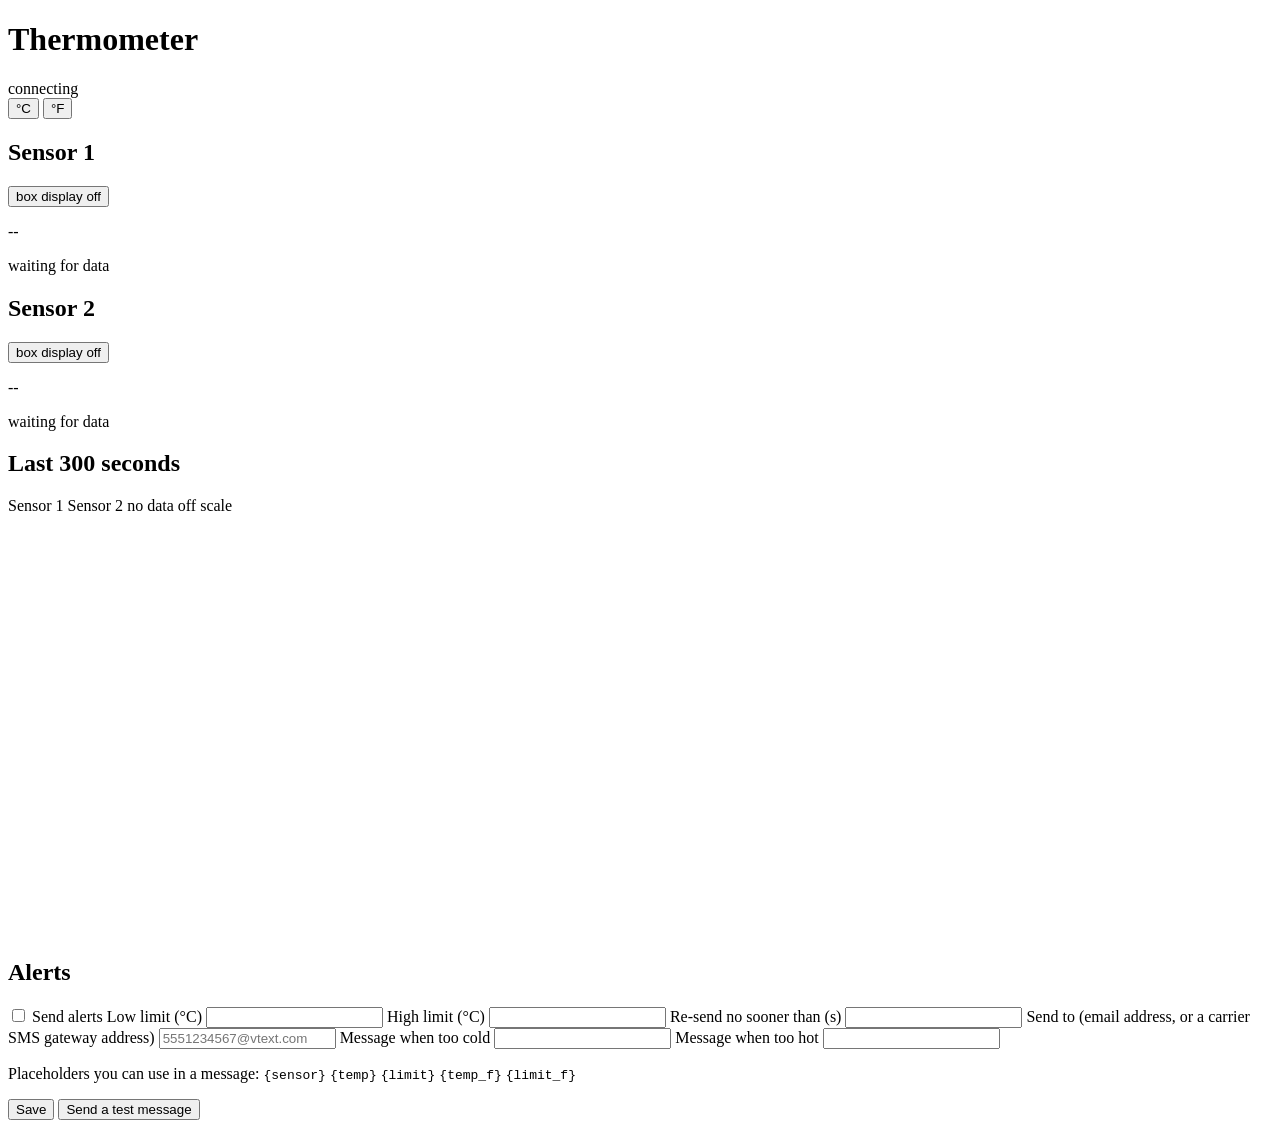
==== pc-app/static/index.html @ dc2667ce "Scaffold ECE:4880 Lab 1 thermometer project Sets up the full working environment for the three-perso" ====
<!DOCTYPE html>
<html lang="en">
<head>
  <meta charset="utf-8">
  <meta name="viewport" content="width=device-width, initial-scale=1">
  <title>ECE:4880 Lab 1 Thermometer</title>
  <link rel="stylesheet" href="/static/style.css">
</head>
<body>
  <header>
    <h1>Thermometer</h1>
    <div class="header-right">
      <span id="box-status" class="pill pill-bad">connecting</span>
      <div class="unit-toggle" role="group" aria-label="Temperature unit">
        <button id="unit-c" class="unit active" data-unit="C">&deg;C</button>
        <button id="unit-f" class="unit" data-unit="F">&deg;F</button>
      </div>
    </div>
  </header>

  <main>
    <!-- Requirement 5a: real-time temperature, large font, once a second. -->
    <section class="readouts" id="readouts">
      <article class="card" data-sensor="1">
        <div class="card-head">
          <h2>Sensor 1</h2>
          <!-- Requirement 5b: virtually press the button on the third box. -->
          <button class="vbutton" data-sensor="1" aria-pressed="false">
            box display <span class="vbutton-state">off</span>
          </button>
        </div>
        <p class="reading" data-role="reading">--</p>
        <p class="substatus" data-role="substatus">waiting for data</p>
      </article>

      <article class="card" data-sensor="2">
        <div class="card-head">
          <h2>Sensor 2</h2>
          <button class="vbutton" data-sensor="2" aria-pressed="false">
            box display <span class="vbutton-state">off</span>
          </button>
        </div>
        <p class="reading" data-role="reading">--</p>
        <p class="substatus" data-role="substatus">waiting for data</p>
      </article>
    </section>

    <!-- Requirement 5c: 300 s chart recorder, fixed scale, scrolling right to left. -->
    <section class="chart-section">
      <div class="chart-head">
        <h2>Last 300 seconds</h2>
        <div class="legend">
          <span class="key"><i class="swatch s1"></i>Sensor 1</span>
          <span class="key"><i class="swatch s2"></i>Sensor 2</span>
          <span class="key"><i class="swatch missing"></i>no data</span>
          <span class="key"><i class="swatch offscale"></i>off scale</span>
        </div>
      </div>
      <canvas id="chart" width="1200" height="420"></canvas>
    </section>

    <!-- Requirement 7: thresholds, destination and both messages, all editable here. -->
    <section class="alerts-section">
      <h2>Alerts</h2>
      <form id="alert-form">
        <div class="grid">
          <label class="check">
            <input type="checkbox" id="alert-enabled"> Send alerts
          </label>

          <label>Low limit (<span class="unit-label">&deg;C</span>)
            <input type="number" id="min" step="0.1" required>
          </label>

          <label>High limit (<span class="unit-label">&deg;C</span>)
            <input type="number" id="max" step="0.1" required>
          </label>

          <label>Re-send no sooner than (s)
            <input type="number" id="cooldown" min="0" step="10" required>
          </label>

          <label class="wide">Send to (email address, or a carrier SMS gateway address)
            <input type="text" id="recipient" placeholder="5551234567@vtext.com">
          </label>

          <label class="wide">Message when too cold
            <input type="text" id="msg-low">
          </label>

          <label class="wide">Message when too hot
            <input type="text" id="msg-high">
          </label>
        </div>

        <p class="hint">
          Placeholders you can use in a message:
          <code>{sensor}</code> <code>{temp}</code> <code>{limit}</code>
          <code>{temp_f}</code> <code>{limit_f}</code>
        </p>

        <div class="actions">
          <button type="submit" class="primary">Save</button>
          <button type="button" id="test-alert">Send a test message</button>
          <span id="alert-feedback" class="feedback"></span>
        </div>
      </form>
    </section>
  </main>

  <script src="/static/app.js"></script>
</body>
</html>
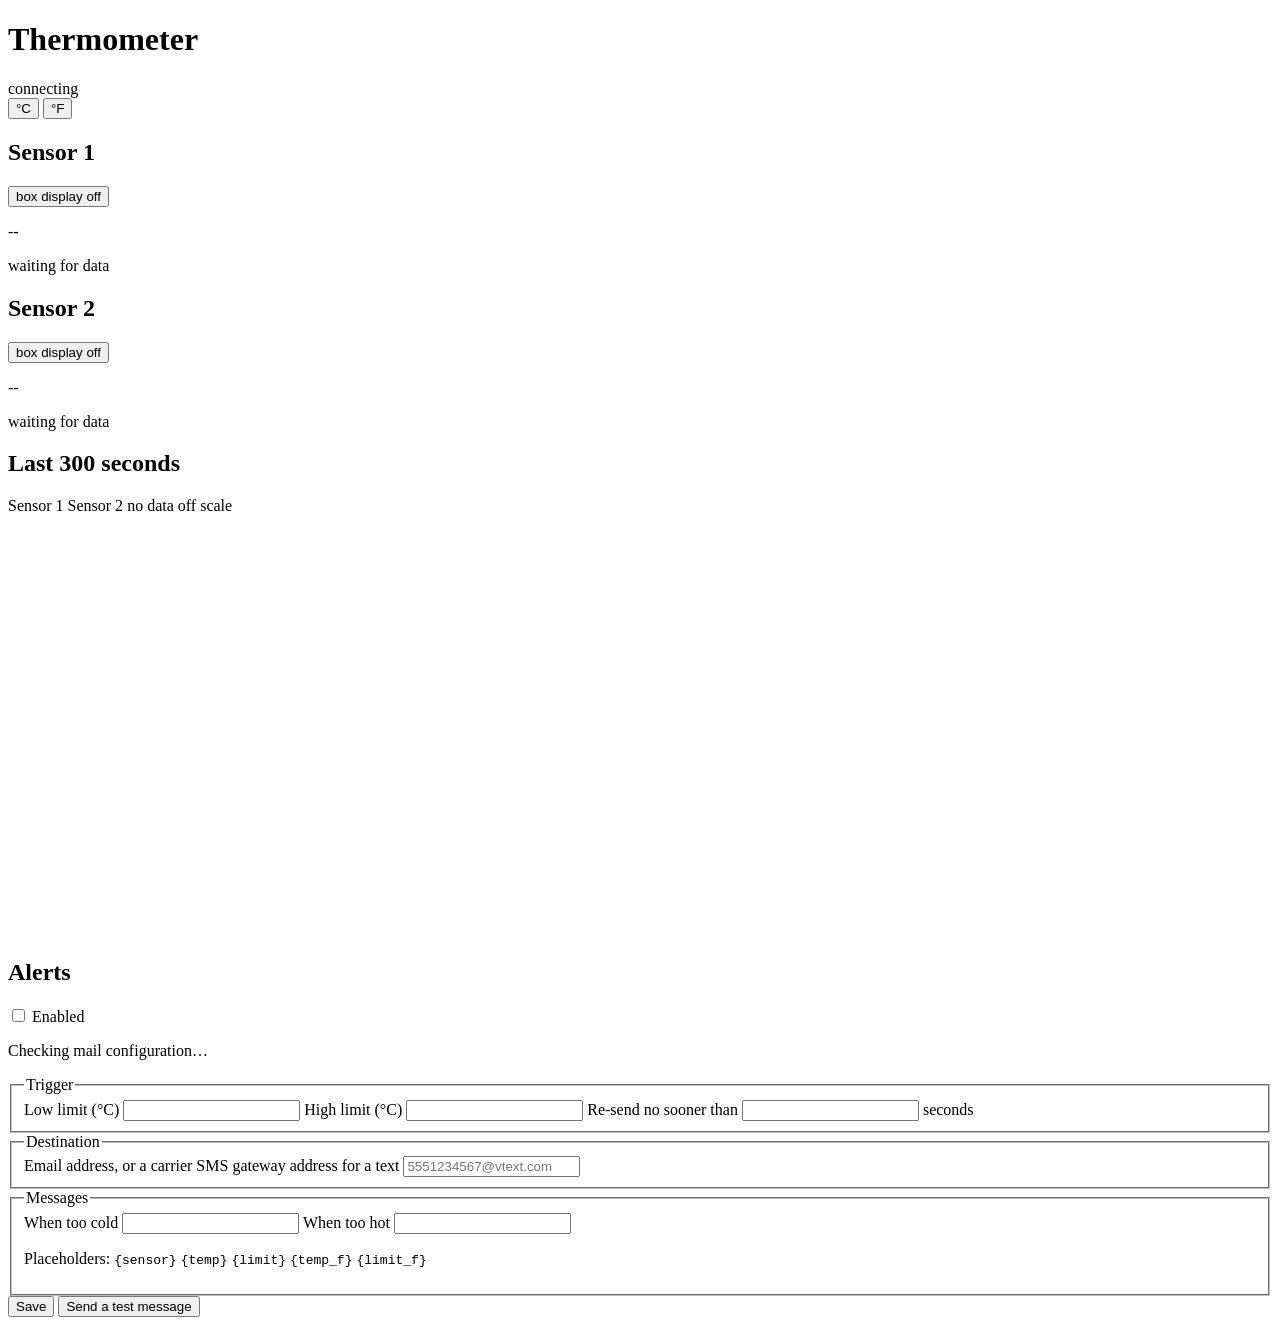
==== commit ffb326f0: "Restructure the alerts panel and fix two layout faults The panel was one flat auto-fit grid holding " ====
--- a/pc-app/static/index.html
+++ b/pc-app/static/index.html
@@ -61,49 +61,71 @@
 
     <!-- Requirement 7: thresholds, destination and both messages, all editable here. -->
     <section class="alerts-section">
-      <h2>Alerts</h2>
+      <div class="section-head">
+        <h2>Alerts</h2>
+        <label class="toggle">
+          <input type="checkbox" id="alert-enabled">
+          <span class="toggle-track"><span class="toggle-thumb"></span></span>
+          <span class="toggle-text">Enabled</span>
+        </label>
+      </div>
+
+      <p class="smtp-status" id="smtp-status">Checking mail configuration&hellip;</p>
+
       <form id="alert-form">
-        <div class="grid">
-          <label class="check">
-            <input type="checkbox" id="alert-enabled"> Send alerts
-          </label>
+        <fieldset class="field-group">
+          <legend>Trigger</legend>
+          <div class="field-row three">
+            <label>
+              <span class="field-text">Low limit (<span class="unit-label">&deg;C</span>)</span>
+              <input type="number" id="min" step="0.1" required>
+            </label>
+            <label>
+              <span class="field-text">High limit (<span class="unit-label">&deg;C</span>)</span>
+              <input type="number" id="max" step="0.1" required>
+            </label>
+            <label>
+              <span class="field-text">Re-send no sooner than</span>
+              <span class="input-suffix">
+                <input type="number" id="cooldown" min="0" step="10" required>
+                <span class="suffix">seconds</span>
+              </span>
+            </label>
+          </div>
+        </fieldset>
 
-          <label>Low limit (<span class="unit-label">&deg;C</span>)
-            <input type="number" id="min" step="0.1" required>
-          </label>
-
-          <label>High limit (<span class="unit-label">&deg;C</span>)
-            <input type="number" id="max" step="0.1" required>
-          </label>
-
-          <label>Re-send no sooner than (s)
-            <input type="number" id="cooldown" min="0" step="10" required>
-          </label>
-
-          <label class="wide">Send to (email address, or a carrier SMS gateway address)
+        <fieldset class="field-group">
+          <legend>Destination</legend>
+          <label>
+            <span class="field-text">Email address, or a carrier SMS gateway address for a text</span>
             <input type="text" id="recipient" placeholder="5551234567@vtext.com">
           </label>
+        </fieldset>
 
-          <label class="wide">Message when too cold
-            <input type="text" id="msg-low">
-          </label>
-
-          <label class="wide">Message when too hot
-            <input type="text" id="msg-high">
-          </label>
-        </div>
-
-        <p class="hint">
-          Placeholders you can use in a message:
-          <code>{sensor}</code> <code>{temp}</code> <code>{limit}</code>
-          <code>{temp_f}</code> <code>{limit_f}</code>
-        </p>
+        <fieldset class="field-group">
+          <legend>Messages</legend>
+          <div class="field-row two">
+            <label>
+              <span class="field-text">When too cold</span>
+              <input type="text" id="msg-low">
+            </label>
+            <label>
+              <span class="field-text">When too hot</span>
+              <input type="text" id="msg-high">
+            </label>
+          </div>
+          <p class="hint">
+            Placeholders:
+            <code>{sensor}</code> <code>{temp}</code> <code>{limit}</code>
+            <code>{temp_f}</code> <code>{limit_f}</code>
+          </p>
+        </fieldset>
 
         <div class="actions">
           <button type="submit" class="primary">Save</button>
           <button type="button" id="test-alert">Send a test message</button>
-          <span id="alert-feedback" class="feedback"></span>
         </div>
+        <p id="alert-feedback" class="feedback"></p>
       </form>
     </section>
   </main>
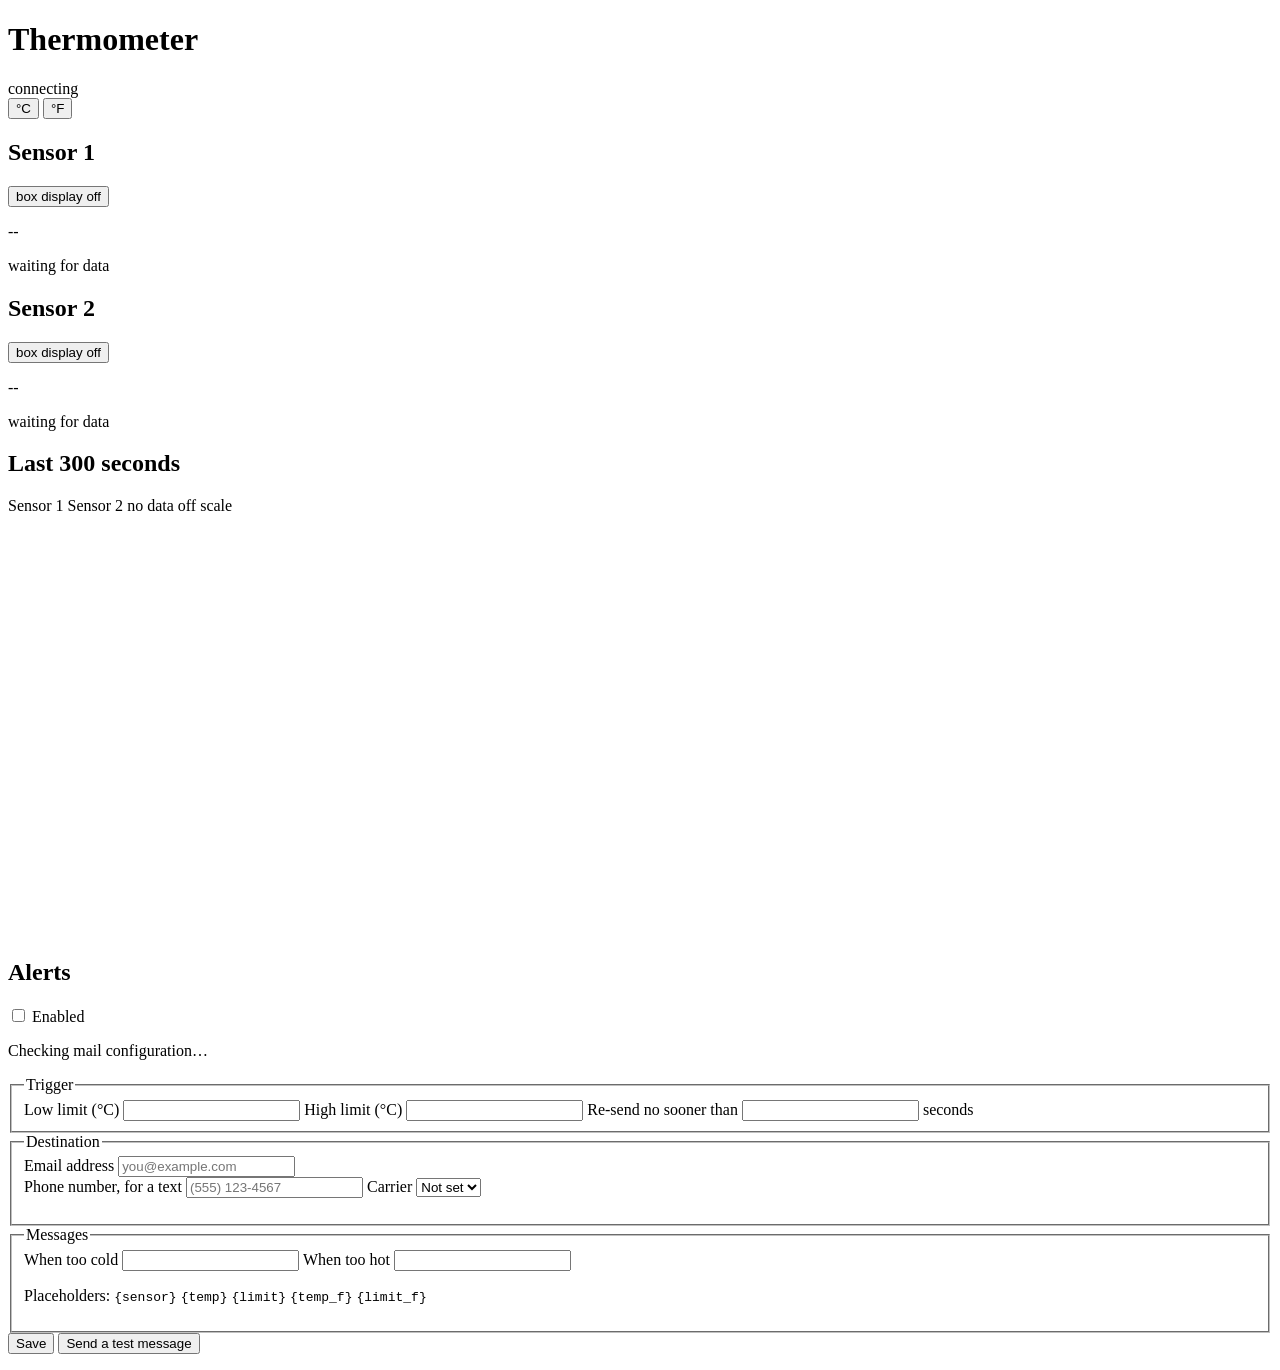
==== commit 2157bc69: "Send to a phone number and an email, not one address box Requirement 7 names "phone number/email add" ====
--- a/pc-app/static/index.html
+++ b/pc-app/static/index.html
@@ -97,9 +97,22 @@
         <fieldset class="field-group">
           <legend>Destination</legend>
           <label>
-            <span class="field-text">Email address, or a carrier SMS gateway address for a text</span>
-            <input type="text" id="recipient" placeholder="5551234567@vtext.com">
+            <span class="field-text">Email address</span>
+            <input type="text" id="email-to" placeholder="you@example.com">
           </label>
+          <div class="field-row two dest-sms">
+            <label>
+              <span class="field-text">Phone number, for a text</span>
+              <input type="tel" id="sms-number" placeholder="(555) 123-4567" autocomplete="tel">
+            </label>
+            <label>
+              <span class="field-text">Carrier</span>
+              <select id="sms-carrier">
+                <option value="">Not set</option>
+              </select>
+            </label>
+          </div>
+          <p class="hint" id="sms-preview"></p>
         </fieldset>
 
         <fieldset class="field-group">
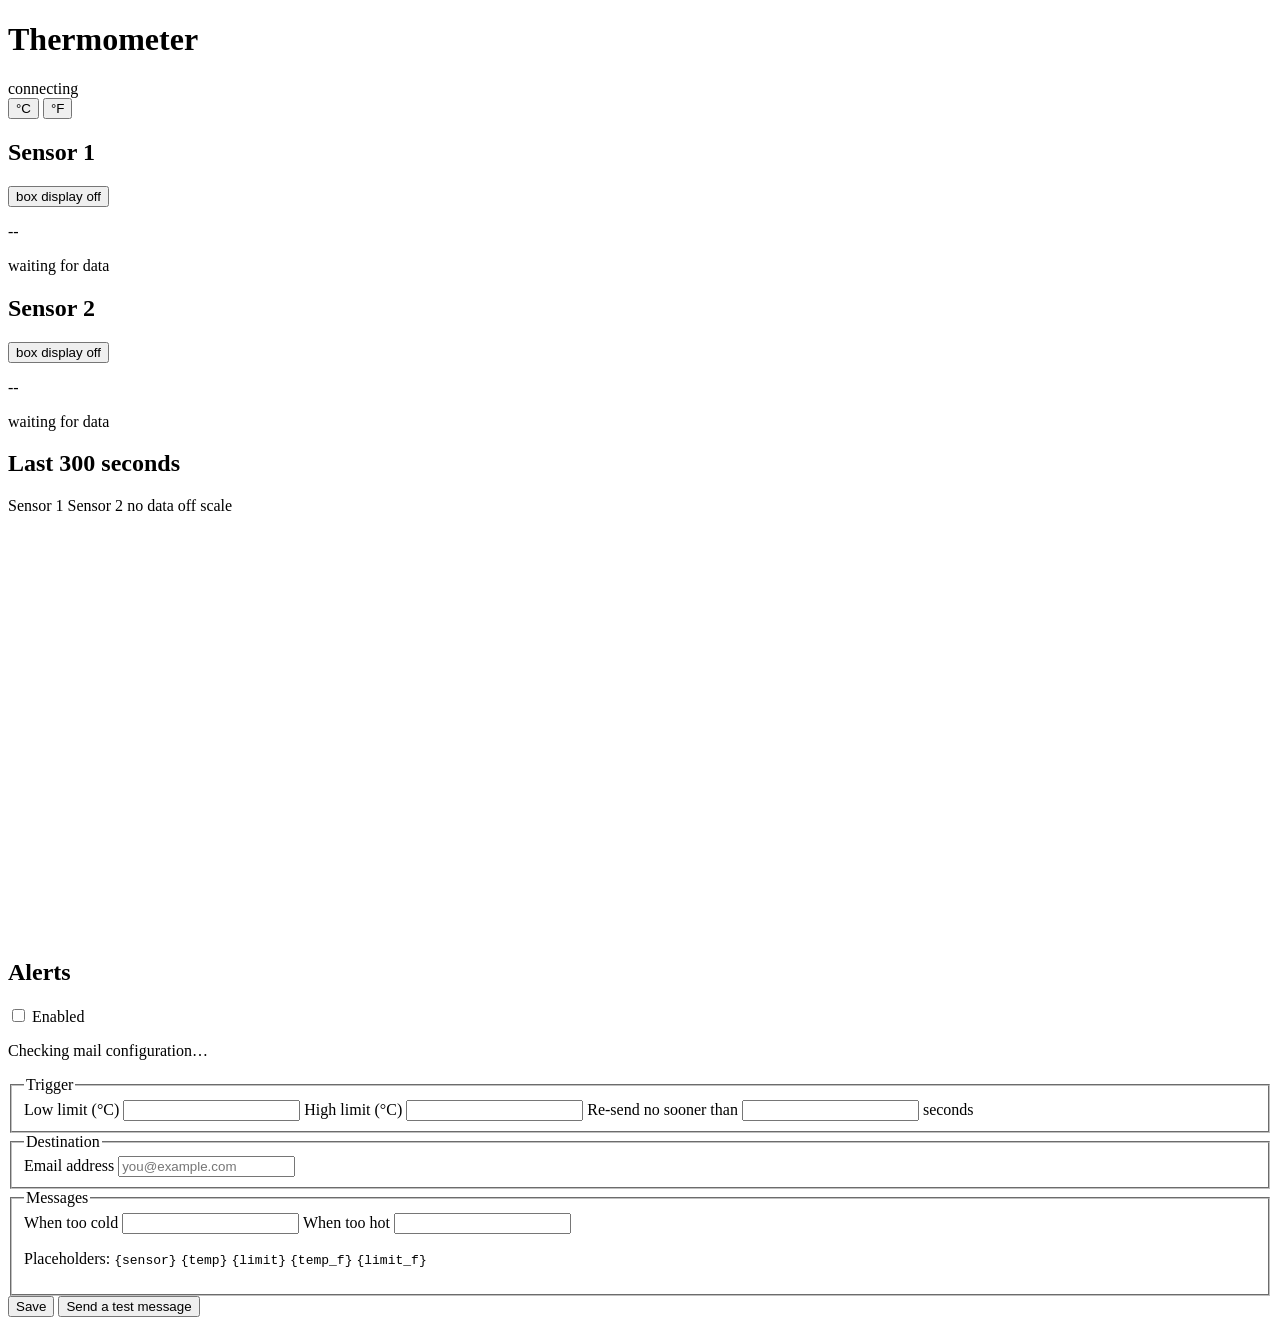
==== commit c43c6c14: "Remove the SMS path; alerts go by email only The carrier gateway delivered at first and then began d" ====
--- a/pc-app/static/index.html
+++ b/pc-app/static/index.html
@@ -100,19 +100,6 @@
             <span class="field-text">Email address</span>
             <input type="text" id="email-to" placeholder="you@example.com">
           </label>
-          <div class="field-row two dest-sms">
-            <label>
-              <span class="field-text">Phone number, for a text</span>
-              <input type="tel" id="sms-number" placeholder="(555) 123-4567" autocomplete="tel">
-            </label>
-            <label>
-              <span class="field-text">Carrier</span>
-              <select id="sms-carrier">
-                <option value="">Not set</option>
-              </select>
-            </label>
-          </div>
-          <p class="hint" id="sms-preview"></p>
         </fieldset>
 
         <fieldset class="field-group">
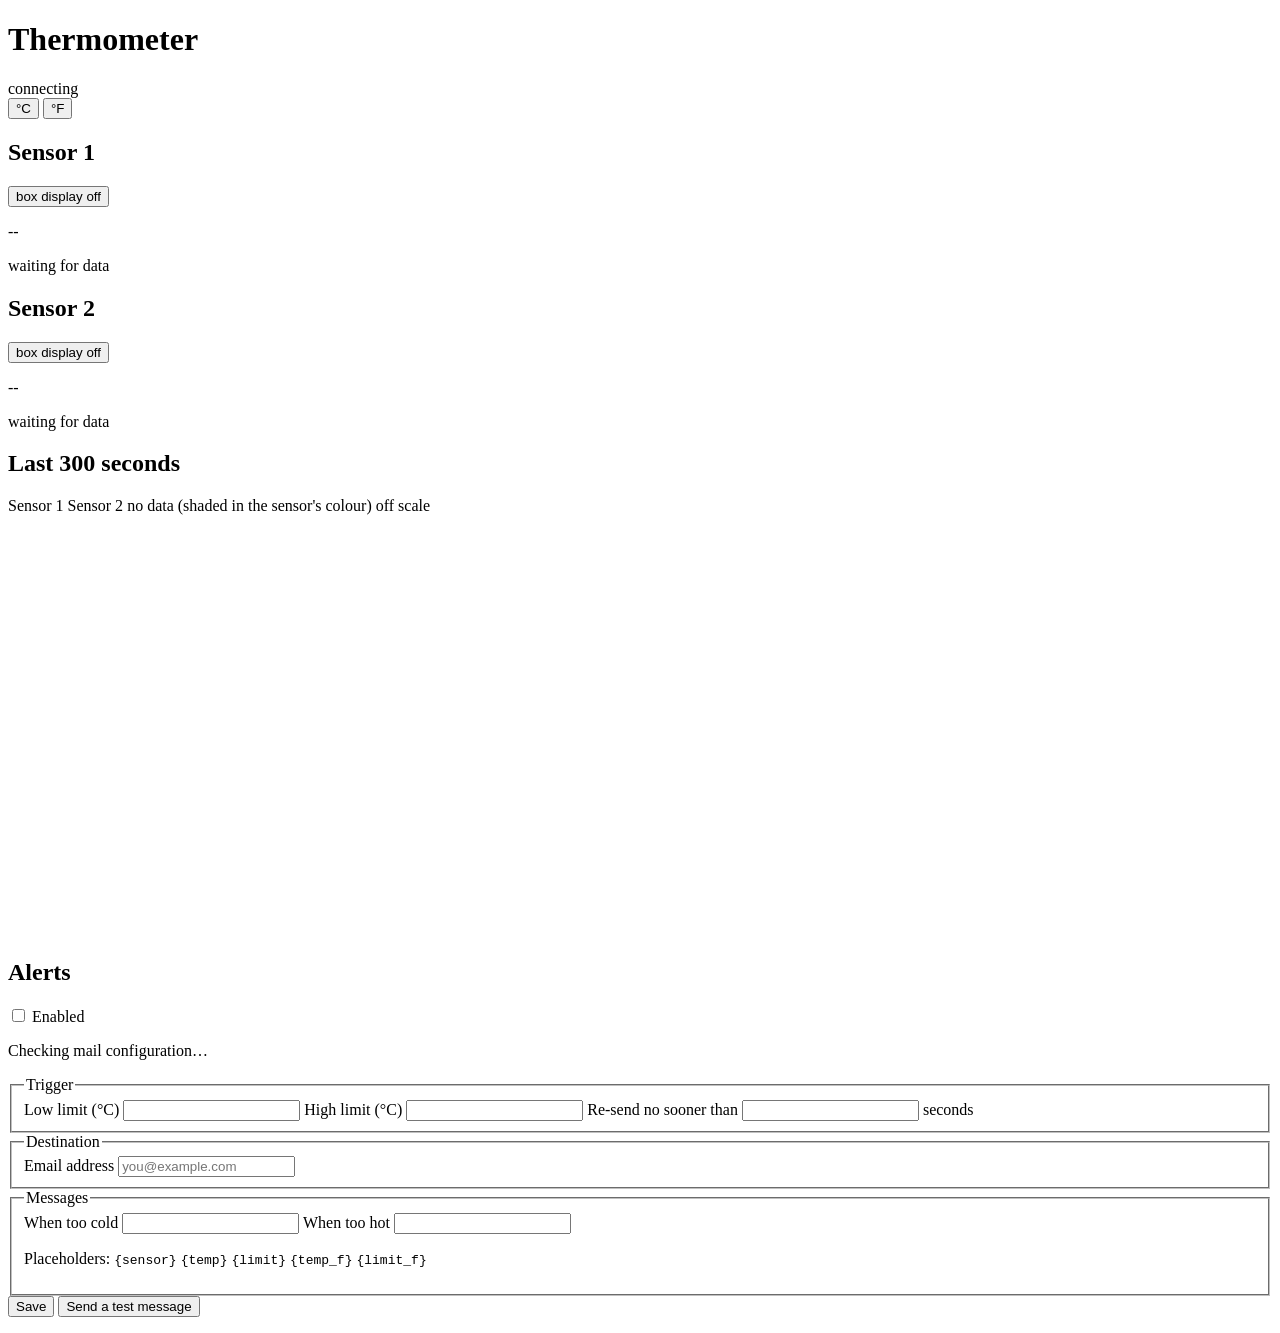
==== commit 34af3d58: "Colour each gap band by sensor, and fix the demo script cleanup Gap bands were a neutral grey for bo" ====
--- a/pc-app/static/index.html
+++ b/pc-app/static/index.html
@@ -52,7 +52,7 @@
         <div class="legend">
           <span class="key"><i class="swatch s1"></i>Sensor 1</span>
           <span class="key"><i class="swatch s2"></i>Sensor 2</span>
-          <span class="key"><i class="swatch missing"></i>no data</span>
+          <span class="key" title="Hatched in that sensor's own colour. Half the plot height means that one sensor; the full height means both, so the box itself was off."><i class="swatch missing"></i>no data (shaded in the sensor's colour)</span>
           <span class="key"><i class="swatch offscale"></i>off scale</span>
         </div>
       </div>
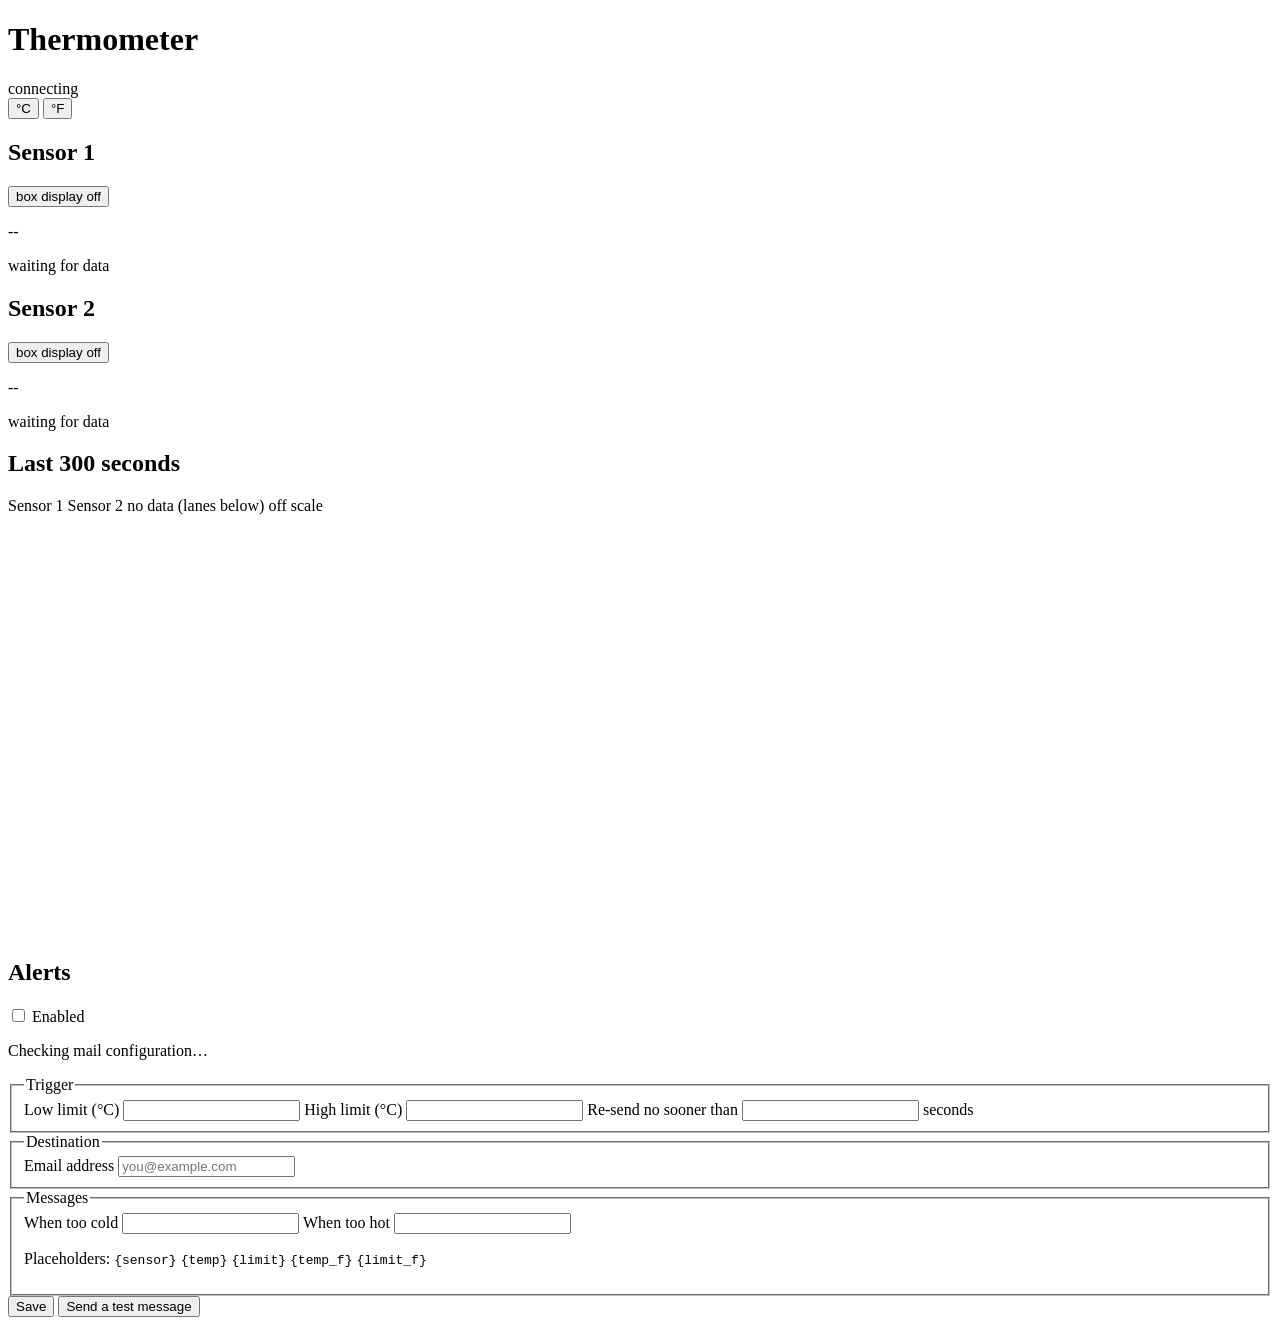
==== commit b129a36f: "Move no-data out of the plot into a lane per sensor Shading missing data across the plot meant any t" ====
--- a/pc-app/static/index.html
+++ b/pc-app/static/index.html
@@ -52,7 +52,7 @@
         <div class="legend">
           <span class="key"><i class="swatch s1"></i>Sensor 1</span>
           <span class="key"><i class="swatch s2"></i>Sensor 2</span>
-          <span class="key" title="Hatched in that sensor's own colour. Half the plot height means that one sensor; the full height means both, so the box itself was off."><i class="swatch missing"></i>no data (shaded in the sensor's colour)</span>
+          <span class="key" title="Shown in the S1 and S2 lanes under the plot, in that sensor's colour, at the same times as the break in its trace."><i class="swatch missing"></i>no data (lanes below)</span>
           <span class="key"><i class="swatch offscale"></i>off scale</span>
         </div>
       </div>
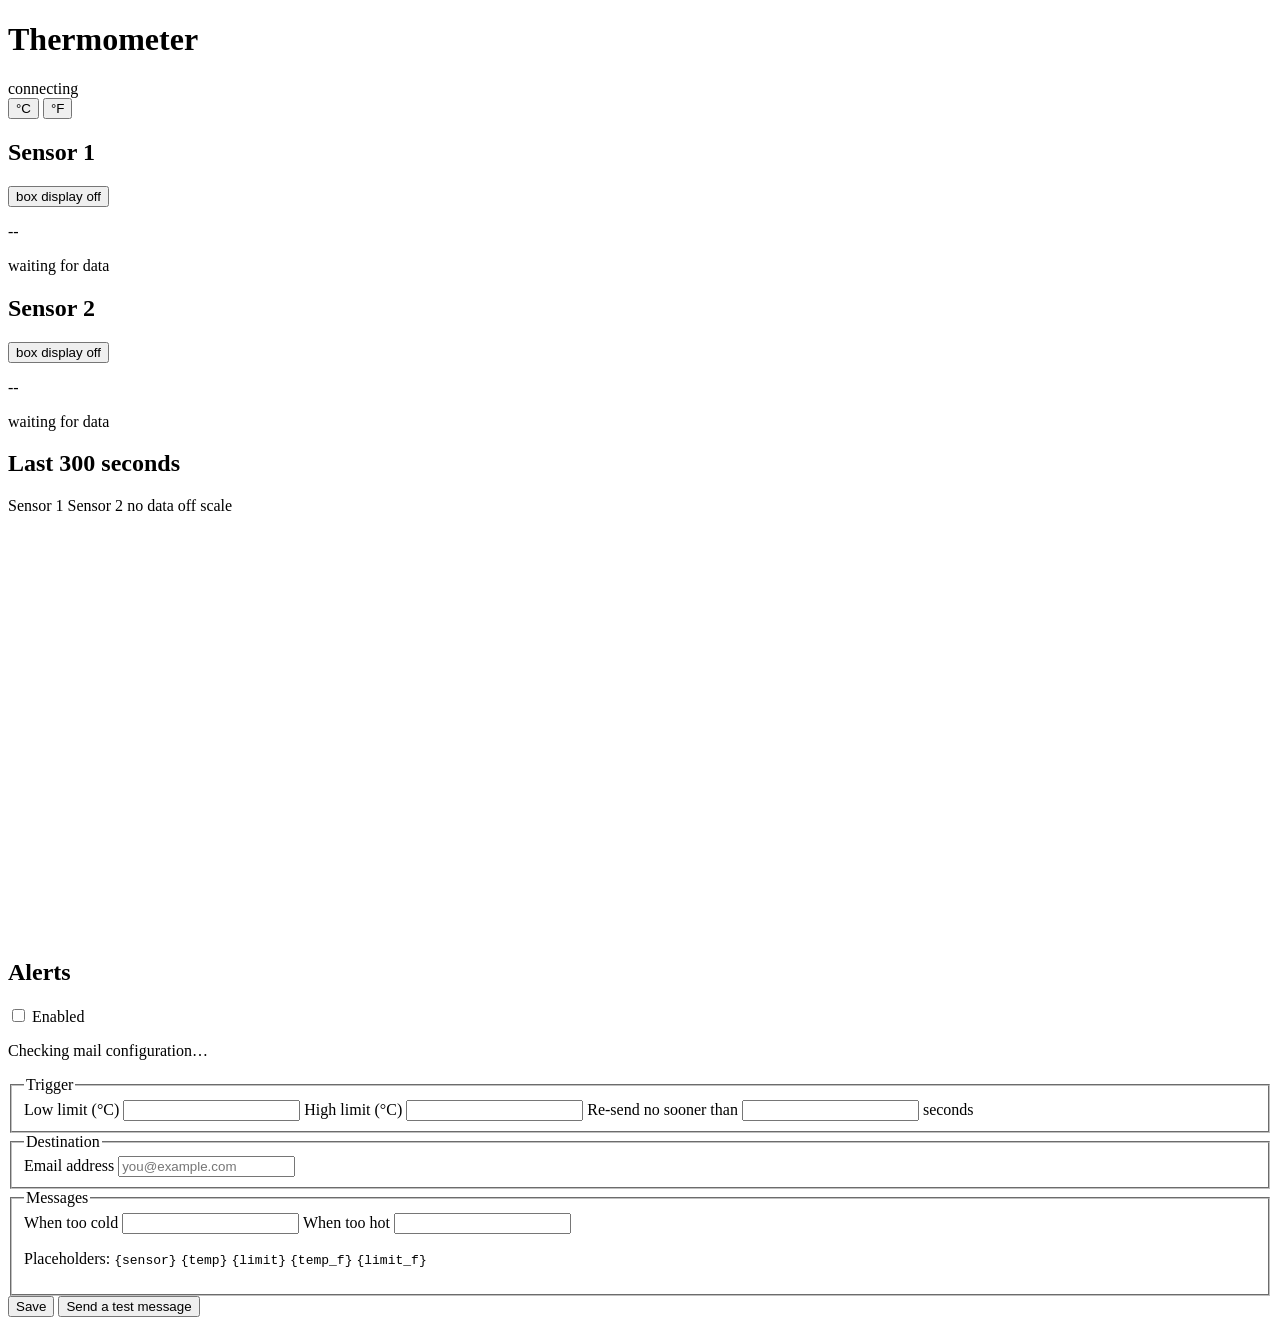
==== commit f7ab8171: "Revert the chart back to the original grey no-data band Back to how it was: when a sensor drops out " ====
--- a/pc-app/static/index.html
+++ b/pc-app/static/index.html
@@ -52,7 +52,7 @@
         <div class="legend">
           <span class="key"><i class="swatch s1"></i>Sensor 1</span>
           <span class="key"><i class="swatch s2"></i>Sensor 2</span>
-          <span class="key" title="Shown in the S1 and S2 lanes under the plot, in that sensor's colour, at the same times as the break in its trace."><i class="swatch missing"></i>no data (lanes below)</span>
+          <span class="key"><i class="swatch missing"></i>no data</span>
           <span class="key"><i class="swatch offscale"></i>off scale</span>
         </div>
       </div>
